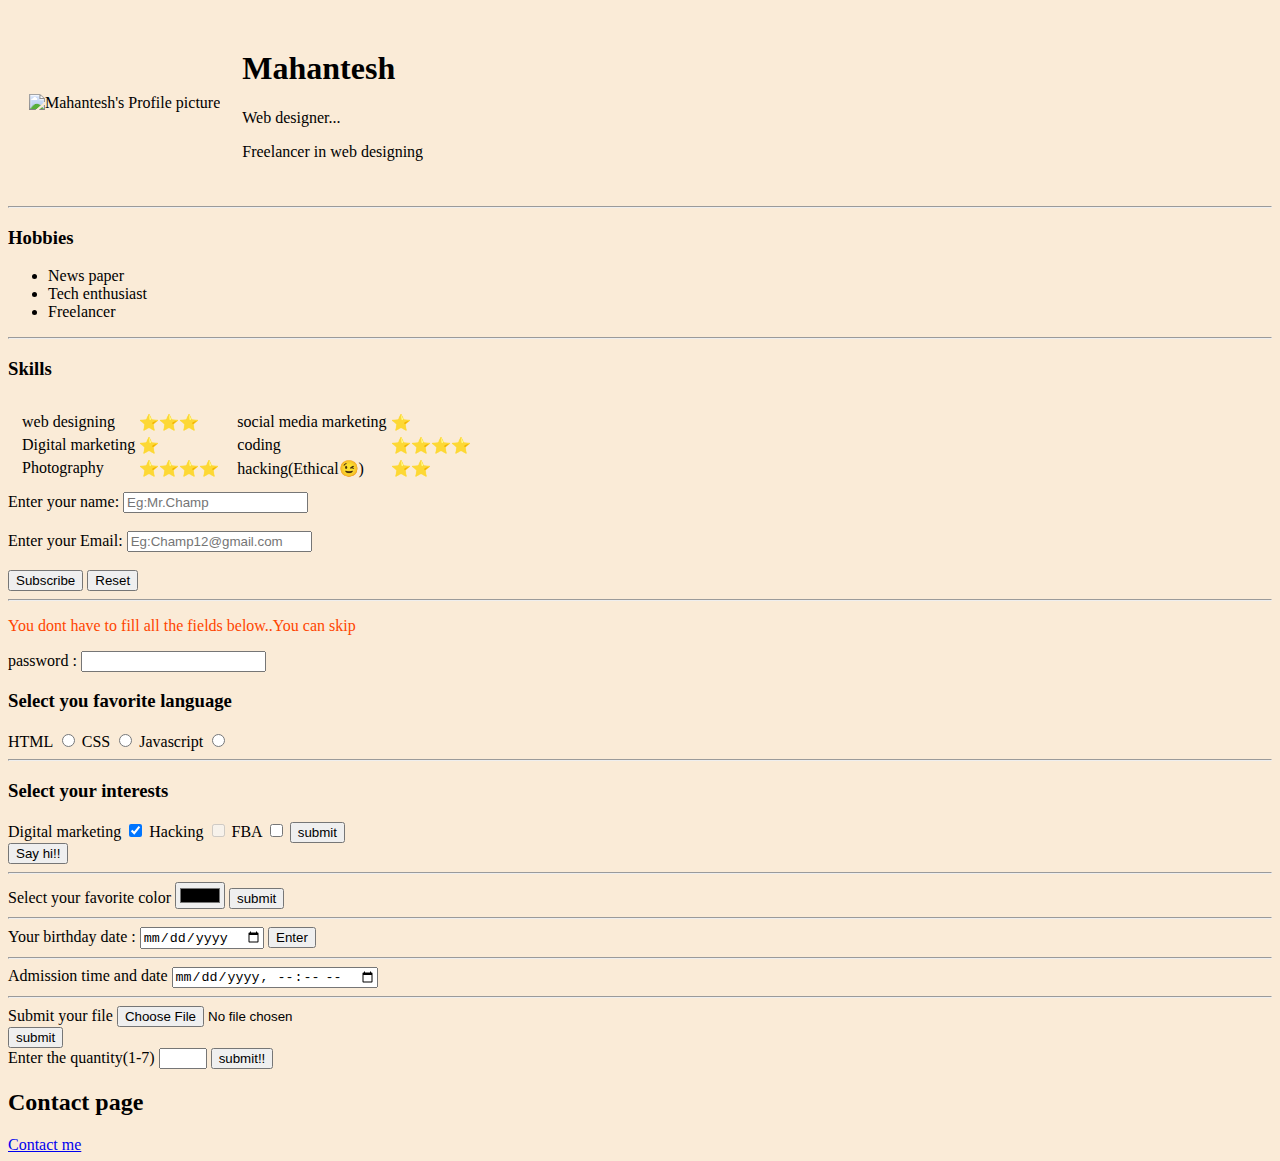
==== index.html @ c83c48f9 "contact page updated" ====
<!DOCTYPE html>
<html lang="en">
<head>
  <meta charset="UTF-8">
  <meta http-equiv="X-UA-Compatible" content="IE=edge">
  <meta name="viewport" content="width=device-width, initial-scale=1.0">
  <title>Mahantesh's web</title>
</head>
<body style="background-color: antiquewhite;"> 
  <table cellspacing="20">
    <tr>
      <td><img src="img/My DP.1-modified.png" alt="Mahantesh's Profile picture" height="200" width="200"></td>
      <td><h1>Mahantesh</h1>
        <p>Web designer...</p>
        <p>Freelancer in web designing</p></td>
    </tr>
  </table>
  
  <hr>
  <h3>Hobbies</h3>
  <ul>
    <li>News paper</li>
    <li>Tech enthusiast</li>
    <li>Freelancer</li>
  </ul>
  <hr>
  <h3>Skills</h3>
  <table cellspacing="10">
    <tr>
  <td>
    <table>
    <tr>
      <td>web designing</td>
      <td>⭐⭐⭐</td>
    </tr>
    <tr>
      <td>Digital marketing</td>
      <td>⭐</td>
      </tr>
    <tr>
      <td>Photography</td>
      <td>⭐⭐⭐⭐</td>
    </tr>
  </table></td>
 <td> <table>
    <tr>
      <td>social media marketing</td>
      <td>⭐</td>
    </tr>
    <tr>
      <td>coding</td>
      <td>⭐⭐⭐⭐</td>
    </tr>
    <tr>
      <td>hacking(Ethical😉)</td>
      <td>⭐⭐</td>
    </tr>
  </table></td></tr>
</table>

<form  action="" method="get" class="form-example">
  <div class="form-example">
    <label for="name" >Enter your name:</label>
    <input type="text" id="name" name="name" placeholder="Eg:Mr.Champ" required>
  </div>
  <br>
  <div class="form-example">
    <label for="email">Enter your Email:</label>
    <input type="email" name="email" id="email" placeholder="Eg:Champ12@gmail.com" required>
  </div>
  <br>
  <div class="form-example">
    <input type="submit" value="Subscribe">
    <input type="reset">
  </div>
</form>
<hr>
<p style="color: orangered;" >You dont have to fill all the fields below..You can skip</p>
<form action="">
  <label for="pwd">password :</label>
  <input type="password" id="pwd" name="pwd">
  <div>
  <h3>Select you favorite language</h3>
  <label for="HTML">HTML</label>
  <input type="radio" name="fav-lang" id="HTML">
<label for="CSS">CSS</label>
<input type="radio" name="fav-lang" id="CSS">
<label for="Javascript">Javascript</label>
<input type="radio" name="fav-lang" id="JS">
</div>
<hr>
<div>
  <form action="">
    <h3>Select your interests</h3>
    <label for="Digital marketing">Digital marketing</label>
    <input type="checkbox" name="nechie" id="nichie1" checked>
    <label for="hacking">Hacking</label>
    <input type="checkbox" name="nechie" id="nichie2" disabled>
    <label for="FBA business">FBA</label>
    <input type="checkbox" name="FBA" id="nichie3">
    <input type="submit" value="submit">
  </form>
</div>
<div>
 <input type="button" onclick="alert('Hi dear friend')" value="Say hi!!">
</div>
<hr>
<div>
  <form action="">
    <label for="fav-color">Select your favorite color</label>
    <input type="color" name="fav-color" id="fav-color">
    <input type="submit" value="submit">
  </form>
</div>
  <hr>
  <div>
    <form action="">
      <label for="birthday">Your birthday date :</label>
      <input type="date" name="birthday" id="birthday">
      <input type="submit" value="Enter">
      <hr>
      <label for="Admission">Admission time and date</label>
      <input type="datetime-local" name="Admission" id="Admission">
      <hr>
    </form>
  </div>
    <div>
      <form action="">
        <label for="myfile">Submit your file</label>
        <input type="file" name="myfile" id="myfile">
        <br>
        <input type="submit" value="submit">
        <input type="hidden" name="home-num" id="home-num" value="23">
      </form>
    </div>
    <div>
      <form action="mailto:dhfgjhgd" method="post">
        <label for="quantity">Enter the quantity(1-7)</label>
        <input type="number" name="quantity" id="quantity" min="1" max="7">
        <input type="submit" value="submit!!">
      </form>
    </div>
    <div>
      <h2>Contact page</h2>
      <a href="MDN.html">Contact me</a>
    </div>
</form>
</body>
</html>
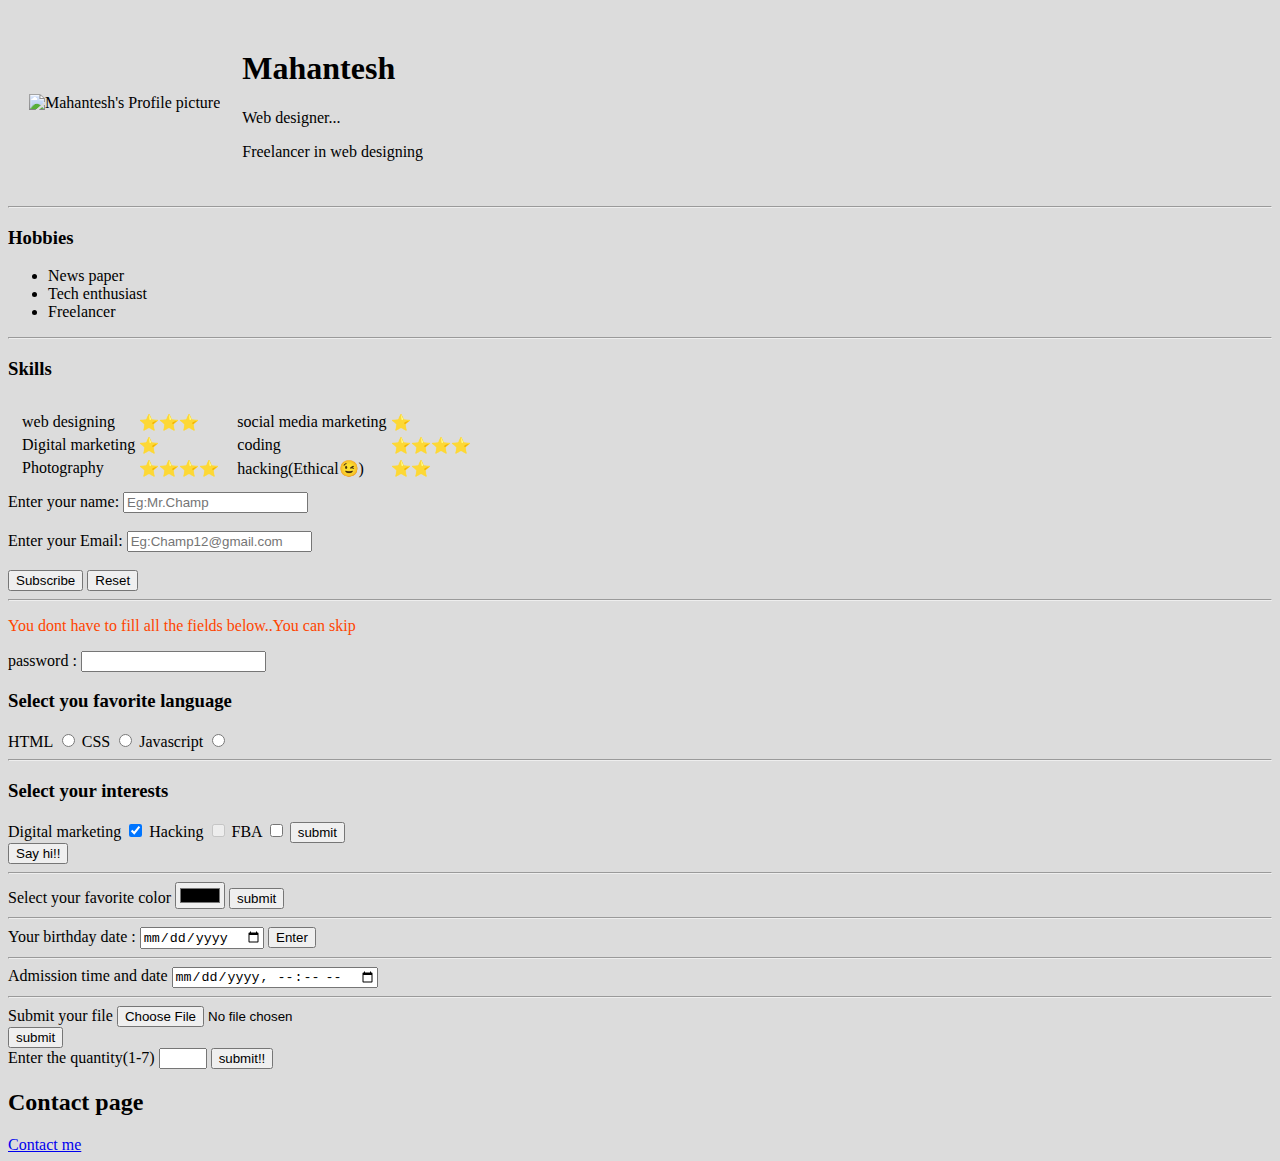
==== commit b51f33f5: "Upadate index.html" ====
--- a/index.html
+++ b/index.html
@@ -6,7 +6,7 @@
   <meta name="viewport" content="width=device-width, initial-scale=1.0">
   <title>Mahantesh's web</title>
 </head>
-<body style="background-color: antiquewhite;"> 
+<body style="background-color: gainsboro;"> 
   <table cellspacing="20">
     <tr>
       <td><img src="img/My DP.1-modified.png" alt="Mahantesh's Profile picture" height="200" width="200"></td>
